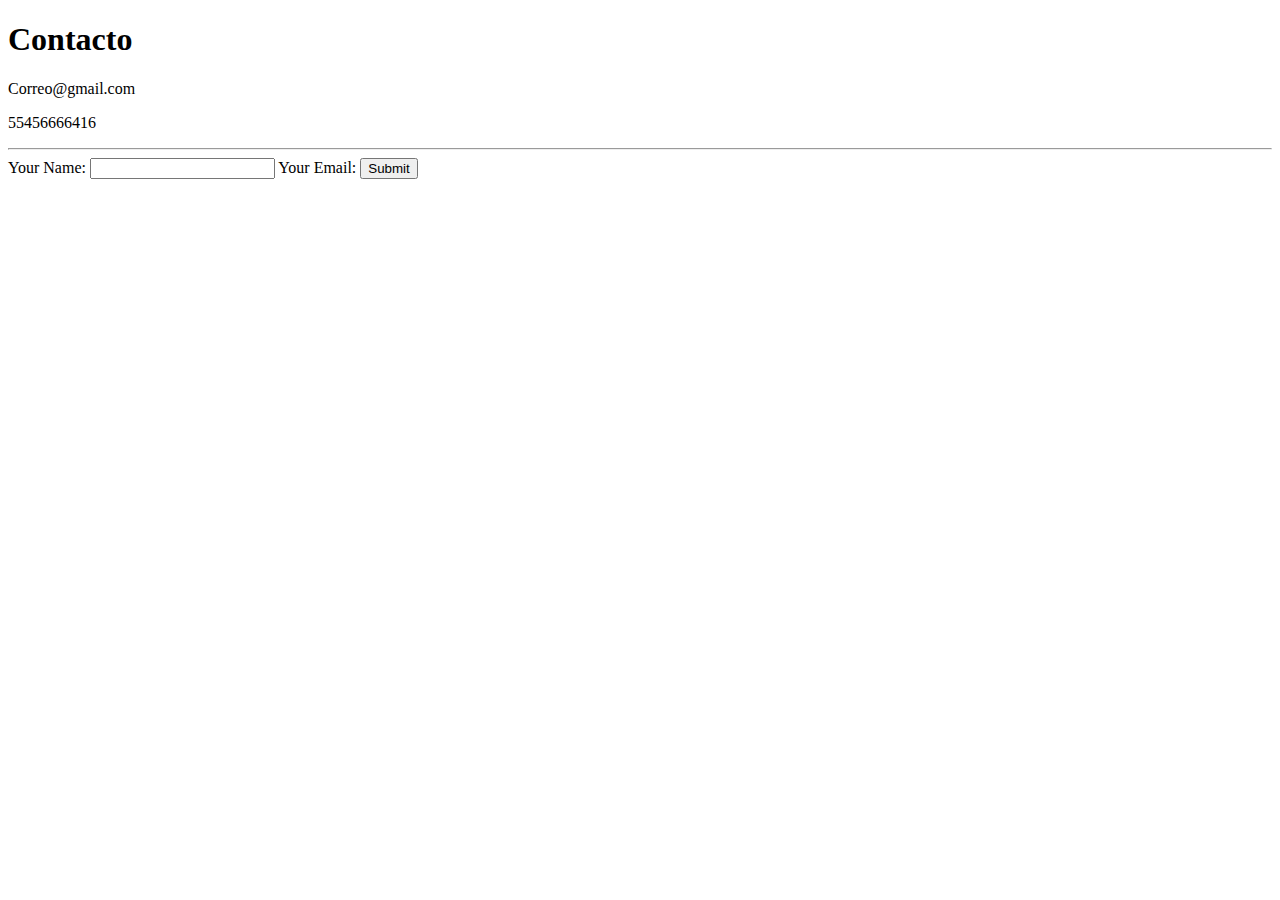
==== Web development/HTML-Personal Site/contact_me.html @ 1b34a340 "archivo actualizados" ====
<!DOCTYPE html>
<html lang="en">
<head>
    <meta charset="UTF-8">
    <meta http-equiv="X-UA-Compatible" content="IE=edge">
    <meta name="viewport" content="width=device-width, initial-scale=1.0">
    <title>Document</title>
</head>
<body>
    <h1>Contacto</h1>
    <p>Correo@gmail.com</p>
    <p>55456666416</p>
    <hr>

    <form action="" method="post">
        <label>Your Name:</label>
        <input type="text">
        <label>Your Email:</label>
        <input type="submit" name="">
    </form>
</body>
</html>
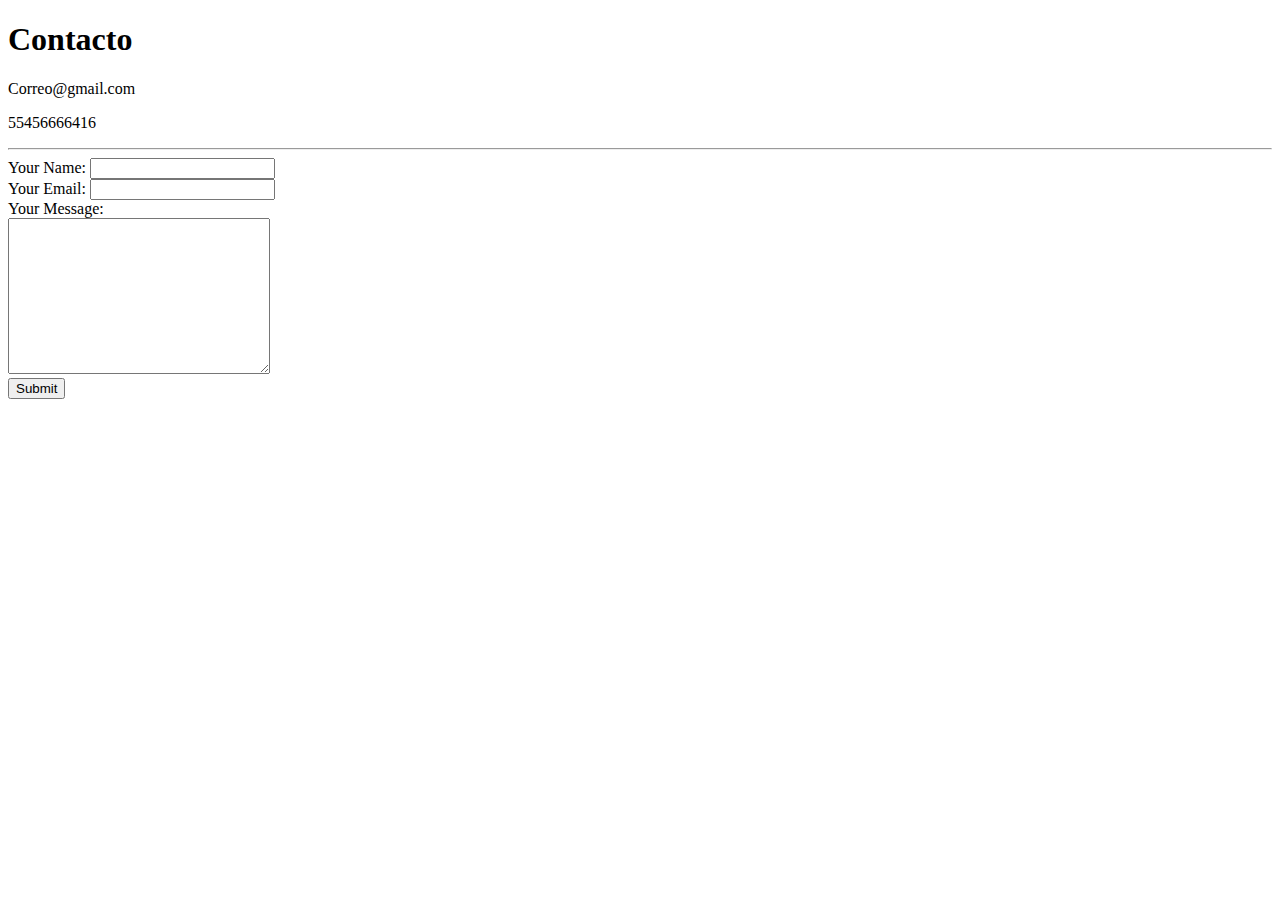
==== commit 23ae9180: "formulario terminado" ====
--- a/Web development/HTML-Personal Site/contact_me.html
+++ b/Web development/HTML-Personal Site/contact_me.html
@@ -11,11 +11,13 @@
     <p>Correo@gmail.com</p>
     <p>55456666416</p>
     <hr>
-
-    <form action="" method="post">
+    <form class=""  action="mailto:info@londonappbrewery.com" method="post" >
         <label>Your Name:</label>
-        <input type="text">
+        <input type="text" name="yourName" value=""><br>
         <label>Your Email:</label>
+        <input type="email" name="yourEmail" value=""><br>
+        <label>Your Message:</label><br>
+        <textarea name="yourMessage" rows="10" cols="30"></textarea><br>
         <input type="submit" name="">
     </form>
 </body>
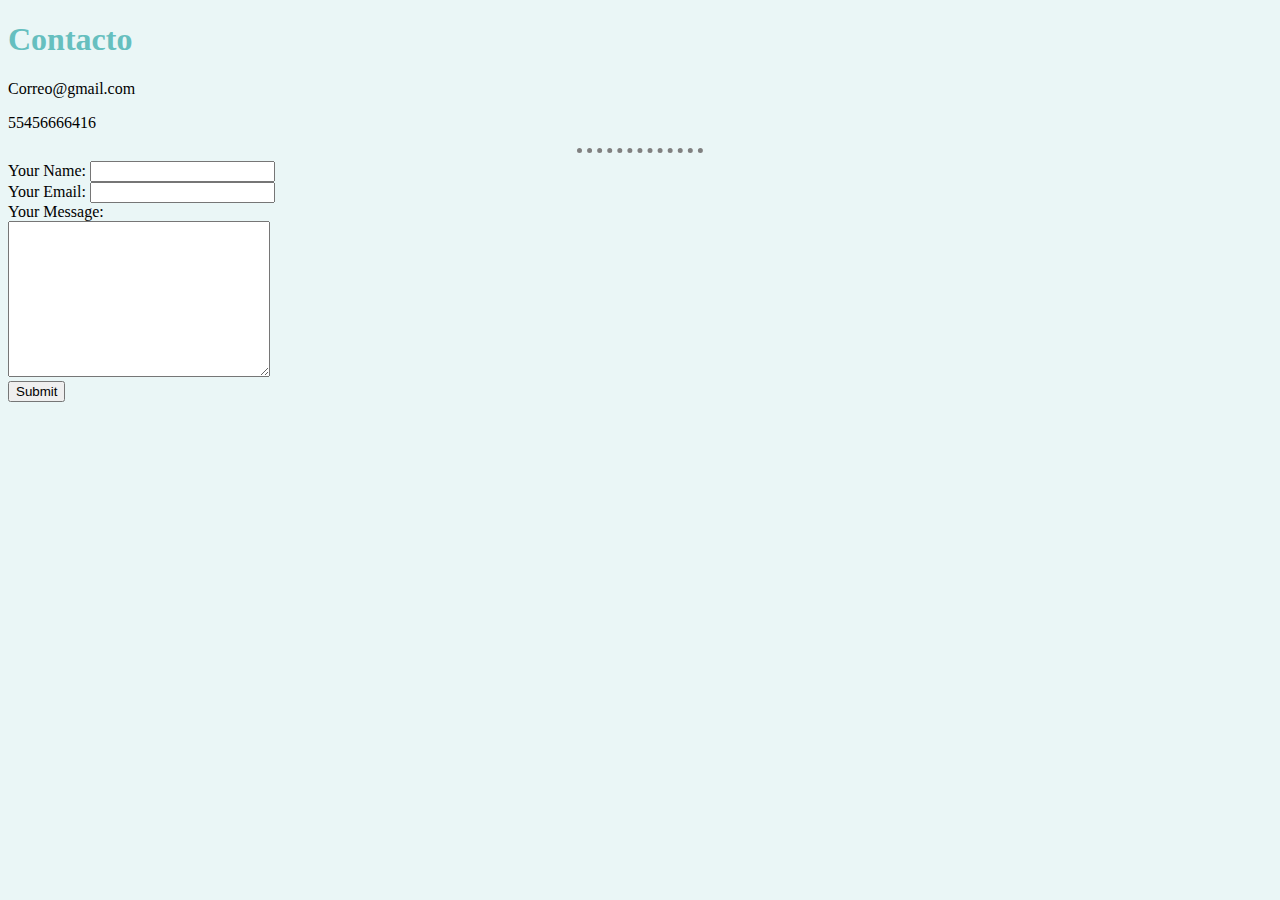
==== commit 990b233b: "Agregando estilos" ====
--- a/Web development/HTML-Personal Site/contact_me.html
+++ b/Web development/HTML-Personal Site/contact_me.html
@@ -4,7 +4,8 @@
     <meta charset="UTF-8">
     <meta http-equiv="X-UA-Compatible" content="IE=edge">
     <meta name="viewport" content="width=device-width, initial-scale=1.0">
-    <title>Document</title>
+    <link rel="stylesheet" href="css/styles.css">
+    <title>Contact</title>
 </head>
 <body>
     <h1>Contacto</h1>
--- a/Web development/HTML-Personal Site/css/styles.css
+++ b/Web development/HTML-Personal Site/css/styles.css
@@ -0,0 +1,23 @@
+body{
+    background-color: #EAF6F6;
+    border-style: none;
+    height: 2px;
+}
+
+h1{
+    color: #66BFBF;
+}
+
+h3{
+    color: #66BFBF; 
+}
+
+hr{
+    border-style: none;
+    border-top-style: dotted;
+    border-color: grey;
+    border-width: 5px;
+    width: 10%;
+
+
+}